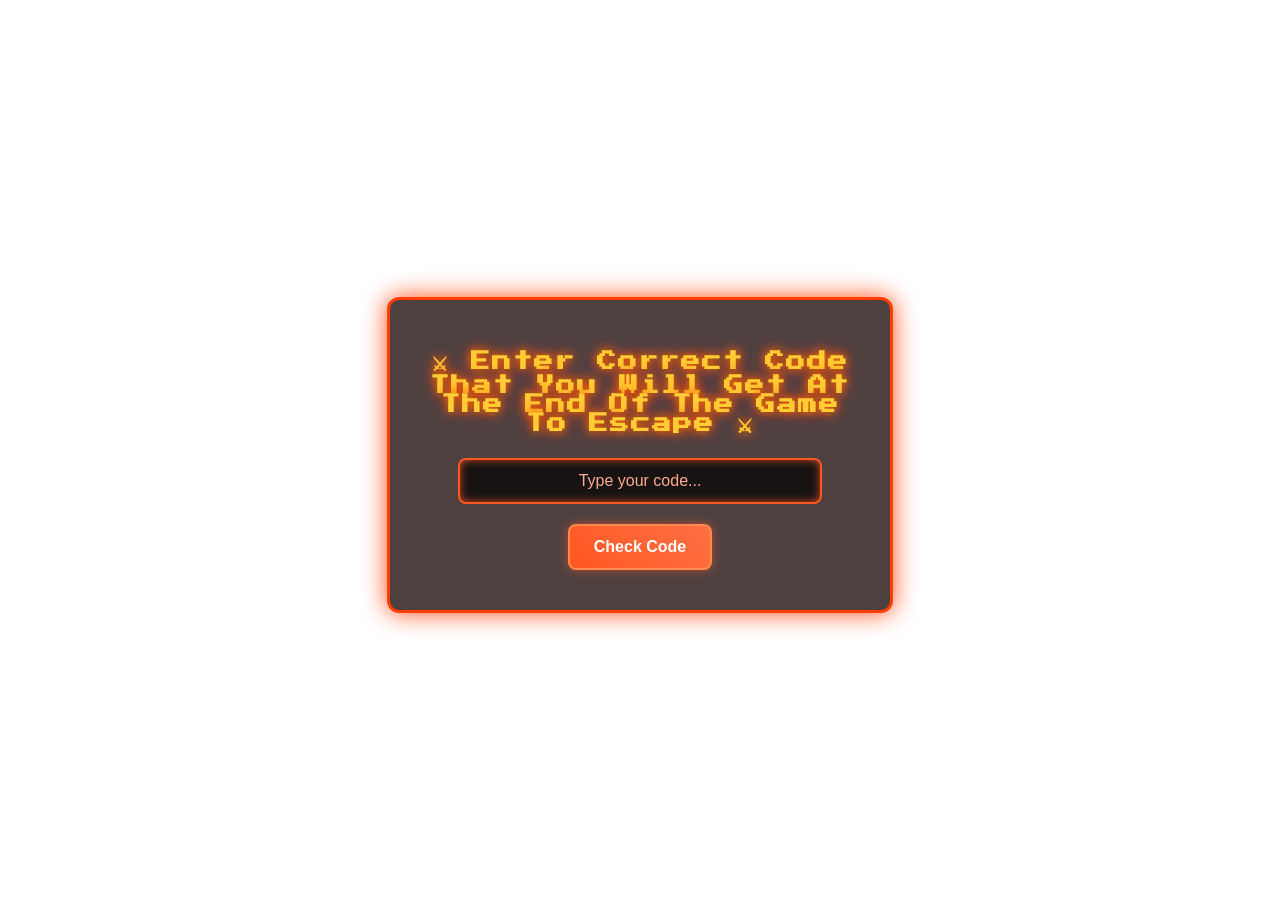
==== index.html @ 7caca3fb "minor changes" ====
<!DOCTYPE html>
<html lang="en">
<head>
  <meta charset="UTF-8">
  <meta name="viewport" content="width=device-width, initial-scale=1.0">
  <title>Nether Code Checker</title>
  <style>
    body {
      margin: 0;
      font-family: 'Press Start 2P', cursive, sans-serif; 
      display: flex;
      justify-content: center;
      align-items: center;
      height: 100vh;
      background: url("https://images-wixmp-ed30a86b8c4ca887773594c2.wixmp.com/f/1045b192-fab1-466f-bc1e-9f9a1f5636dc/d70g7pw-d8457c9e-62ab-41ed-b32d-94f28b6280b4.png/v1/fill/w_1024,h_576,q_80,strp/waj_in_the_nether__minecraft_wallpaper__by_blenden92_d70g7pw-fullview.jpg?token=eyJ0eXAiOiJKV1QiLCJhbGciOiJIUzI1NiJ9.[base64]._a8ZN_7ZXKoyyZEXXBboKFKlYuDaGEJjLkp9oF43tT4") 
                  no-repeat center center fixed;
      background-size: cover;
      padding-top: 5px;
      color: #fff;
    }

    .container {
      background: rgba(20, 0, 0, 0.75);
      backdrop-filter: blur(4px);
      border: 3px solid #ff3d00;
      border-radius: 12px;
      padding: 40px;
      text-align: center;
      box-shadow: 0 0 25px rgba(255, 60, 0, 0.9);
      max-width: 420px;
      width: 90%;
      transition: transform 0.3s ease;
    }
    .container:hover {
      transform: translateY(-5px);
      box-shadow: 0 0 40px rgba(255, 100, 0, 1);
    }

    h1 {
      margin-bottom: 20px;
      font-size: 1.2rem;
      letter-spacing: 2px;
      color: #ffcc33;
      text-shadow: 0 0 8px #ff6f00, 0 0 15px #ff3d00;
    }

    input {
      width: 80%;
      padding: 12px;
      font-size: 1rem;
      border: 2px solid #ff5722;
      border-radius: 8px;
      margin-bottom: 20px;
      text-align: center;
      outline: none;
      background: rgba(0,0,0,0.7);
      color: #fff176;
      box-shadow: inset 0 0 8px rgba(255,87,34,0.8);
    }
    input::placeholder {
      color: #ffab91;
    }

    button {
      padding: 12px 24px;
      font-size: 1rem;
      background: linear-gradient(45deg, #ff5722, #ff7043);
      border: 2px solid #ff8a50;
      border-radius: 8px;
      cursor: pointer;
      color: white;
      font-weight: bold;
      transition: all 0.3s ease;
      box-shadow: 0 0 10px rgba(255, 87, 34, 0.6);
    }
    button:hover {
      background: linear-gradient(45deg, #ff8a50, #ff3d00);
      transform: scale(1.08);
      box-shadow: 0 0 25px rgba(255, 120, 0, 1),
                  0 0 40px rgba(255, 60, 0, 0.9);
    }

    .result-box {
      margin-top: 25px;
      padding: 15px;
      border-radius: 8px;
      font-size: 0.9rem;
      font-weight: bold;
      display: none;
      text-align: center;
      text-transform: uppercase;
    }

    .correct {
      display: block;
      background: rgba(0, 50, 0, 0.85);
      border: 2px solid #00e676;
      color: #00ff88;
      text-shadow: 0 0 6px #00ff88, 0 0 12px #00e676;
      box-shadow: 0 0 15px rgba(0, 200, 83, 0.7);
      animation: pop 0.4s ease;
    }

    .wrong {
      display: block;
      background: rgba(60, 0, 0, 0.85);
      border: 2px solid #ff1744;
      color: #ff5252;
      text-shadow: 0 0 6px #ff5252, 0 0 12px #ff1744;
      box-shadow: 0 0 15px rgba(213, 0, 0, 0.8);
      animation: shake 0.4s ease;
    }

    @keyframes shake {
      0% { transform: translateX(0); }
      25% { transform: translateX(-5px); }
      50% { transform: translateX(5px); }
      75% { transform: translateX(-5px); }
      100% { transform: translateX(0); }
    }
    @keyframes pop {
      0% { transform: scale(0.9); opacity: 0.5; }
      100% { transform: scale(1); opacity: 1; }
    }
  </style>

  <!-- Pixel Minecraft font -->
  <link href="https://fonts.googleapis.com/css2?family=Press+Start+2P&display=swap" rel="stylesheet">

</head>
<body>
  <div class="container">
    <h1>⚔ Enter Correct Code That You Will Get At The End Of The Game To Escape ⚔</h1>
    <input type="password" id="codeInput" placeholder="Type your code...">
    <br>
    <button onclick="checkCode()">Check Code</button>
    <div id="result" class="result-box"></div>
  </div>
  <script>
    function checkCode() {
      const input = document.getElementById('codeInput').value.trim();
      const result = document.getElementById('result');

      result.classList.remove("correct", "wrong");
      void result.offsetWidth;

      if (input === "Lc5dB777Zo9qx") {
        result.textContent = "✅ Correct Code! You can escape now.";
        result.classList.add("result-box", "correct");
      } else {
        result.textContent = "❌ Wrong Code! Try Again.";
        result.classList.add("result-box", "wrong");
      }
    }
  </script>
</body>
</html>
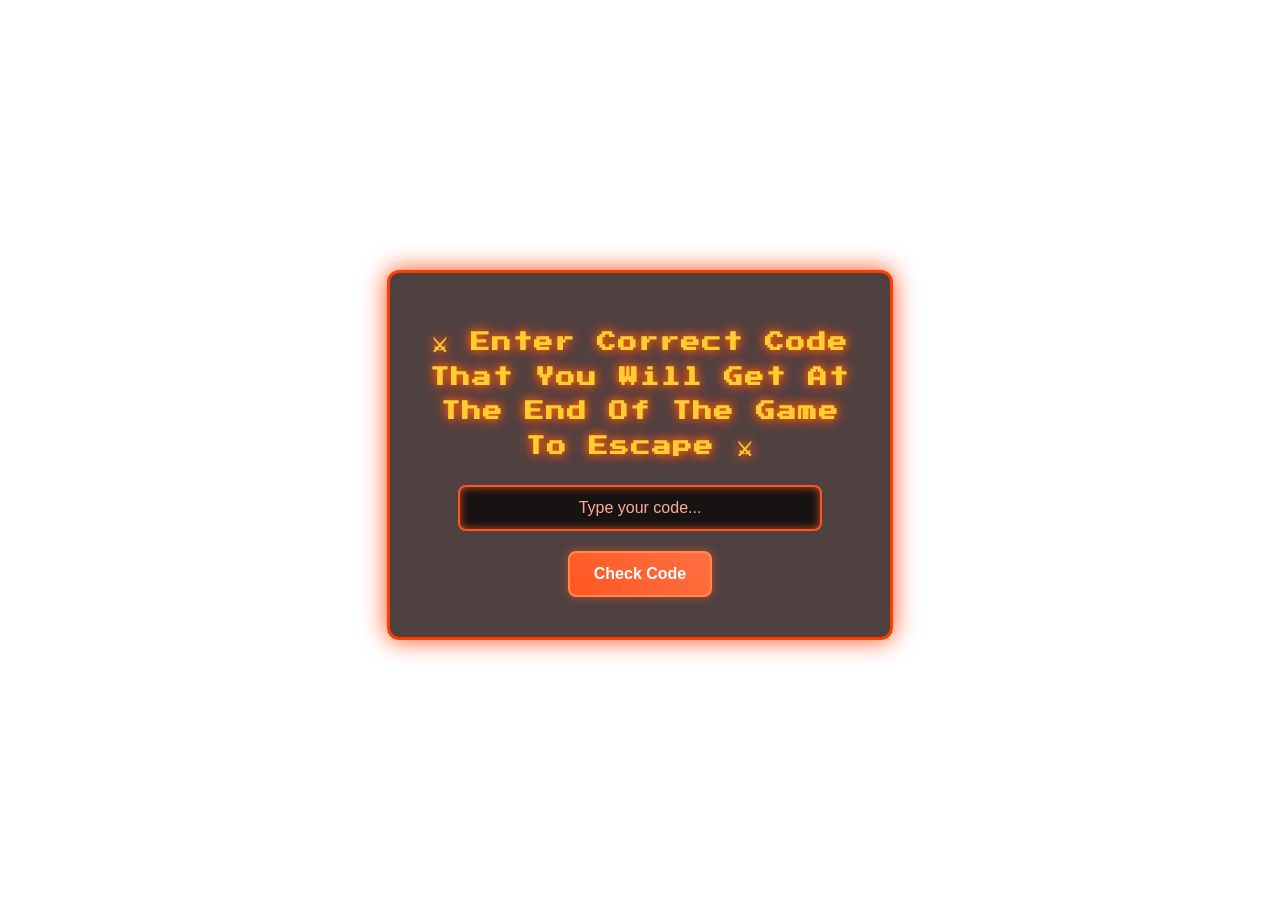
==== commit e5233350: "some changes" ====
--- a/index.html
+++ b/index.html
@@ -4,126 +4,8 @@
   <meta charset="UTF-8">
   <meta name="viewport" content="width=device-width, initial-scale=1.0">
   <title>Nether Code Checker</title>
-  <style>
-    body {
-      margin: 0;
-      font-family: 'Press Start 2P', cursive, sans-serif; 
-      display: flex;
-      justify-content: center;
-      align-items: center;
-      height: 100vh;
-      background: url("https://images-wixmp-ed30a86b8c4ca887773594c2.wixmp.com/f/1045b192-fab1-466f-bc1e-9f9a1f5636dc/d70g7pw-d8457c9e-62ab-41ed-b32d-94f28b6280b4.png/v1/fill/w_1024,h_576,q_80,strp/waj_in_the_nether__minecraft_wallpaper__by_blenden92_d70g7pw-fullview.jpg?token=eyJ0eXAiOiJKV1QiLCJhbGciOiJIUzI1NiJ9.[base64]._a8ZN_7ZXKoyyZEXXBboKFKlYuDaGEJjLkp9oF43tT4") 
-                  no-repeat center center fixed;
-      background-size: cover;
-      padding-top: 5px;
-      color: #fff;
-    }
-
-    .container {
-      background: rgba(20, 0, 0, 0.75);
-      backdrop-filter: blur(4px);
-      border: 3px solid #ff3d00;
-      border-radius: 12px;
-      padding: 40px;
-      text-align: center;
-      box-shadow: 0 0 25px rgba(255, 60, 0, 0.9);
-      max-width: 420px;
-      width: 90%;
-      transition: transform 0.3s ease;
-    }
-    .container:hover {
-      transform: translateY(-5px);
-      box-shadow: 0 0 40px rgba(255, 100, 0, 1);
-    }
-
-    h1 {
-      margin-bottom: 20px;
-      font-size: 1.2rem;
-      letter-spacing: 2px;
-      color: #ffcc33;
-      text-shadow: 0 0 8px #ff6f00, 0 0 15px #ff3d00;
-    }
-
-    input {
-      width: 80%;
-      padding: 12px;
-      font-size: 1rem;
-      border: 2px solid #ff5722;
-      border-radius: 8px;
-      margin-bottom: 20px;
-      text-align: center;
-      outline: none;
-      background: rgba(0,0,0,0.7);
-      color: #fff176;
-      box-shadow: inset 0 0 8px rgba(255,87,34,0.8);
-    }
-    input::placeholder {
-      color: #ffab91;
-    }
-
-    button {
-      padding: 12px 24px;
-      font-size: 1rem;
-      background: linear-gradient(45deg, #ff5722, #ff7043);
-      border: 2px solid #ff8a50;
-      border-radius: 8px;
-      cursor: pointer;
-      color: white;
-      font-weight: bold;
-      transition: all 0.3s ease;
-      box-shadow: 0 0 10px rgba(255, 87, 34, 0.6);
-    }
-    button:hover {
-      background: linear-gradient(45deg, #ff8a50, #ff3d00);
-      transform: scale(1.08);
-      box-shadow: 0 0 25px rgba(255, 120, 0, 1),
-                  0 0 40px rgba(255, 60, 0, 0.9);
-    }
-
-    .result-box {
-      margin-top: 25px;
-      padding: 15px;
-      border-radius: 8px;
-      font-size: 0.9rem;
-      font-weight: bold;
-      display: none;
-      text-align: center;
-      text-transform: uppercase;
-    }
-
-    .correct {
-      display: block;
-      background: rgba(0, 50, 0, 0.85);
-      border: 2px solid #00e676;
-      color: #00ff88;
-      text-shadow: 0 0 6px #00ff88, 0 0 12px #00e676;
-      box-shadow: 0 0 15px rgba(0, 200, 83, 0.7);
-      animation: pop 0.4s ease;
-    }
-
-    .wrong {
-      display: block;
-      background: rgba(60, 0, 0, 0.85);
-      border: 2px solid #ff1744;
-      color: #ff5252;
-      text-shadow: 0 0 6px #ff5252, 0 0 12px #ff1744;
-      box-shadow: 0 0 15px rgba(213, 0, 0, 0.8);
-      animation: shake 0.4s ease;
-    }
-
-    @keyframes shake {
-      0% { transform: translateX(0); }
-      25% { transform: translateX(-5px); }
-      50% { transform: translateX(5px); }
-      75% { transform: translateX(-5px); }
-      100% { transform: translateX(0); }
-    }
-    @keyframes pop {
-      0% { transform: scale(0.9); opacity: 0.5; }
-      100% { transform: scale(1); opacity: 1; }
-    }
-  </style>
-
+  <link rel="stylesheet" href="index.css">
+  <script src="index.js" defer></script>
   <!-- Pixel Minecraft font -->
   <link href="https://fonts.googleapis.com/css2?family=Press+Start+2P&display=swap" rel="stylesheet">
 
@@ -136,22 +18,5 @@
     <button onclick="checkCode()">Check Code</button>
     <div id="result" class="result-box"></div>
   </div>
-  <script>
-    function checkCode() {
-      const input = document.getElementById('codeInput').value.trim();
-      const result = document.getElementById('result');
-
-      result.classList.remove("correct", "wrong");
-      void result.offsetWidth;
-
-      if (input === "Lc5dB777Zo9qx") {
-        result.textContent = "✅ Correct Code! You can escape now.";
-        result.classList.add("result-box", "correct");
-      } else {
-        result.textContent = "❌ Wrong Code! Try Again.";
-        result.classList.add("result-box", "wrong");
-      }
-    }
-  </script>
 </body>
 </html>
--- a/index.css
+++ b/index.css
@@ -0,0 +1,118 @@
+body {
+      margin: 0;
+      font-family: 'Press Start 2P', cursive, sans-serif; 
+      display: flex;
+      justify-content: center;
+      align-items: center;
+      height: 100vh;
+      background: url("https://images-wixmp-ed30a86b8c4ca887773594c2.wixmp.com/f/1045b192-fab1-466f-bc1e-9f9a1f5636dc/d70g7pw-d8457c9e-62ab-41ed-b32d-94f28b6280b4.png/v1/fill/w_1024,h_576,q_80,strp/waj_in_the_nether__minecraft_wallpaper__by_blenden92_d70g7pw-fullview.jpg?token=eyJ0eXAiOiJKV1QiLCJhbGciOiJIUzI1NiJ9.[base64]._a8ZN_7ZXKoyyZEXXBboKFKlYuDaGEJjLkp9oF43tT4") 
+                  no-repeat center center fixed;
+      background-size: cover;
+      padding-top: 5px;
+      color: #fff;
+    }
+
+    .container {
+      background: rgba(20, 0, 0, 0.75);
+      backdrop-filter: blur(4px);
+      border: 3px solid #ff3d00;
+      border-radius: 12px;
+      padding: 40px;
+      text-align: center;
+      box-shadow: 0 0 25px rgba(255, 60, 0, 0.9);
+      max-width: 420px;
+      width: 90%;
+      transition: transform 0.3s ease;
+    }
+    .container:hover {
+      transform: translateY(-5px);
+      box-shadow: 0 0 40px rgba(255, 100, 0, 1);
+    }
+
+    h1 {
+      margin-bottom: 20px;
+      font-size: 1.2rem;
+      line-height: 1.8; /* <--- Add this line. Adjust the number as needed */
+      letter-spacing: 2px;
+      color: #ffcc33;
+      text-shadow: 0 0 8px #ff6f00, 0 0 15px #ff3d00;
+    }
+
+    input {
+      width: 80%;
+      padding: 12px;
+      font-size: 1rem;
+      border: 2px solid #ff5722;
+      border-radius: 8px;
+      margin-bottom: 20px;
+      text-align: center;
+      outline: none;
+      background: rgba(0,0,0,0.7);
+      color: #fff176;
+      box-shadow: inset 0 0 8px rgba(255,87,34,0.8);
+    }
+    input::placeholder {
+      color: #ffab91;
+    }
+
+    button {
+      padding: 12px 24px;
+      font-size: 1rem;
+      background: linear-gradient(45deg, #ff5722, #ff7043);
+      border: 2px solid #ff8a50;
+      border-radius: 8px;
+      cursor: pointer;
+      color: white;
+      font-weight: bold;
+      transition: all 0.3s ease;
+      box-shadow: 0 0 10px rgba(255, 87, 34, 0.6);
+    }
+    button:hover {
+      background: linear-gradient(45deg, #ff8a50, #ff3d00);
+      transform: scale(1.08);
+      box-shadow: 0 0 25px rgba(255, 120, 0, 1),
+                  0 0 40px rgba(255, 60, 0, 0.9);
+    }
+
+    .result-box {
+      margin-top: 25px;
+      padding: 15px;
+      border-radius: 8px;
+      font-size: 0.9rem;
+      font-weight: bold;
+      display: none;
+      text-align: center;
+      text-transform: uppercase;
+    }
+
+    .correct {
+      display: block;
+      background: rgba(0, 50, 0, 0.85);
+      border: 2px solid #00e676;
+      color: #00ff88;
+      text-shadow: 0 0 6px #00ff88, 0 0 12px #00e676;
+      box-shadow: 0 0 15px rgba(0, 200, 83, 0.7);
+      animation: pop 0.4s ease;
+    }
+
+    .wrong {
+      display: block;
+      background: rgba(60, 0, 0, 0.85);
+      border: 2px solid #ff1744;
+      color: #ff5252;
+      text-shadow: 0 0 6px #ff5252, 0 0 12px #ff1744;
+      box-shadow: 0 0 15px rgba(213, 0, 0, 0.8);
+      animation: shake 0.4s ease;
+    }
+
+    @keyframes shake {
+      0% { transform: translateX(0); }
+      25% { transform: translateX(-5px); }
+      50% { transform: translateX(5px); }
+      75% { transform: translateX(-5px); }
+      100% { transform: translateX(0); }
+    }
+    @keyframes pop {
+      0% { transform: scale(0.9); opacity: 0.5; }
+      100% { transform: scale(1); opacity: 1; }
+    }
